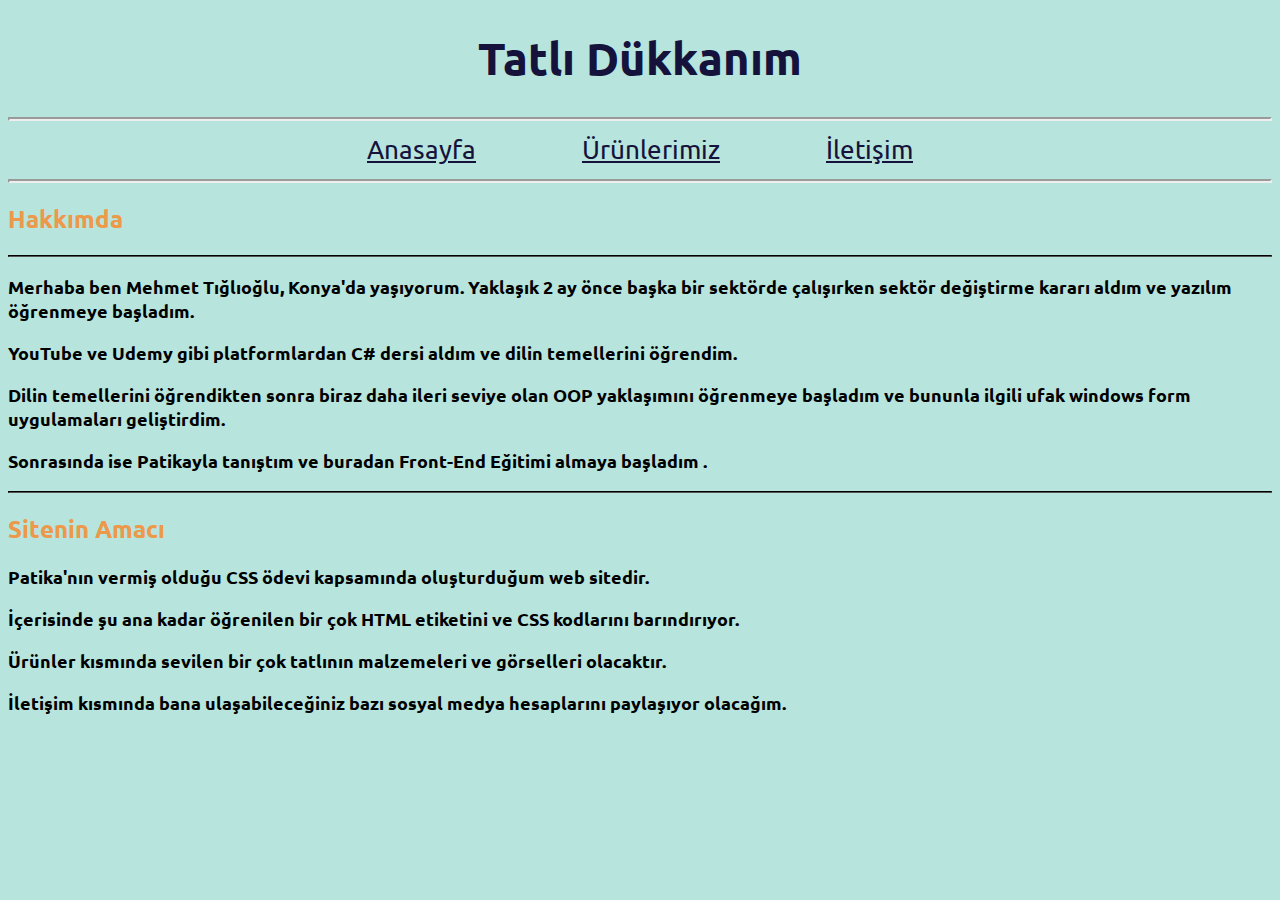
==== about-us.html @ 28507ab4 "updated" ====
<!DOCTYPE html>
<html lang="tr">
<head>
<meta charset="UTF-8">
<meta http-equiv="X-UA-Compatible" content="IE=edge">
<meta name="viewport" content="width=device-width, initial-scale=1.0">
<title>Hakkımızda | Tatlı Dükkanım</title>
<link rel="stylesheet" href="/css/style.css">
<link rel="preconnect" href="https://fonts.googleapis.com">
<link rel="preconnect" href="https://fonts.gstatic.com" crossorigin>
<link href="https://fonts.googleapis.com/css2?family=Fira+Code&family=Koulen&family=Ubuntu:wght@300&display=swap" rel="stylesheet">
<!--CSS Kodları-->
<style>
body{
    background-color: #B7E5DD;
}
h1,a{
    color: #15133C;
}
p{
    font-size: 18px;
}
h2{
    color: #EC994B;
} 
</style>
</head>
<body>
<!--Nav Başlangıcı-->
<nav id="nav">
    <h1>Tatlı Dükkanım</h1>
    <hr>
    <a href="index.html">Anasayfa</a>
    <a href="urunler.html">Ürünlerimiz</a>
    <a href="contact.html">İletişim</a>
    <hr>
</nav>
<!--Nav Bitişi-->
<main>
    <!--Main Başlangıcı-->
    <section>
        <!--Section Başlangıcı-->
        <article>
            <!--Article Başlangıcı-->
             <h2>Hakkımda</h2>
<hr style="border-width: 0.5px;border-color:black;">
 <!--Hakkımda Yazılar-->
<b>
<p>Merhaba ben Mehmet Tığlıoğlu, Konya'da yaşıyorum. Yaklaşık 2 ay önce başka bir sektörde çalışırken sektör değiştirme kararı aldım ve yazılım öğrenmeye başladım.</p>
<p>YouTube ve Udemy gibi platformlardan C# dersi aldım ve dilin temellerini öğrendim.</p>
<p>Dilin temellerini öğrendikten sonra biraz daha ileri seviye olan OOP yaklaşımını öğrenmeye başladım ve bununla ilgili ufak windows form uygulamaları geliştirdim.</p>
<p>  Sonrasında ise Patikayla tanıştım ve buradan Front-End Eğitimi almaya başladım .</p>
</b>
        </article>

        <article>
        <hr style="border-width: 0.5px;border-color:black;">
            <h2>Sitenin Amacı</h2>
            <!--Sitenin Amacı Yazı-->
        <b>
      <p>Patika'nın vermiş olduğu CSS ödevi kapsamında oluşturduğum web sitedir.</p>
      <p>İçerisinde şu ana kadar öğrenilen bir çok HTML etiketini ve CSS kodlarını barındırıyor.</p>
      <p>
        Ürünler kısmında sevilen bir çok tatlının malzemeleri ve görselleri olacaktır.
      </p>
      <p>
        İletişim kısmında bana ulaşabileceğiniz bazı sosyal medya hesaplarını paylaşıyor olacağım.
      </p>
        </b>
        </article>
        <!--Article Bitişi-->
    </section>
    <!--Section Bitişi-->
</main>
<!--Main Bitişi-->

</body>
</html>
---- css/style.css ----
body{
    background-color: #8CC0DE;
    font-family: Ubuntu;
}
nav{
    text-align: center;
    font-size:26px;
}
hr{
    border-width: 2px;
}
a{
    padding: 50px;
    color: #FAF0D7;
}
h1{
    color: #F4BFBF;
    font-size: 45px;
}
h3{
    text-align: center;
    font-size: 45px;
    
}
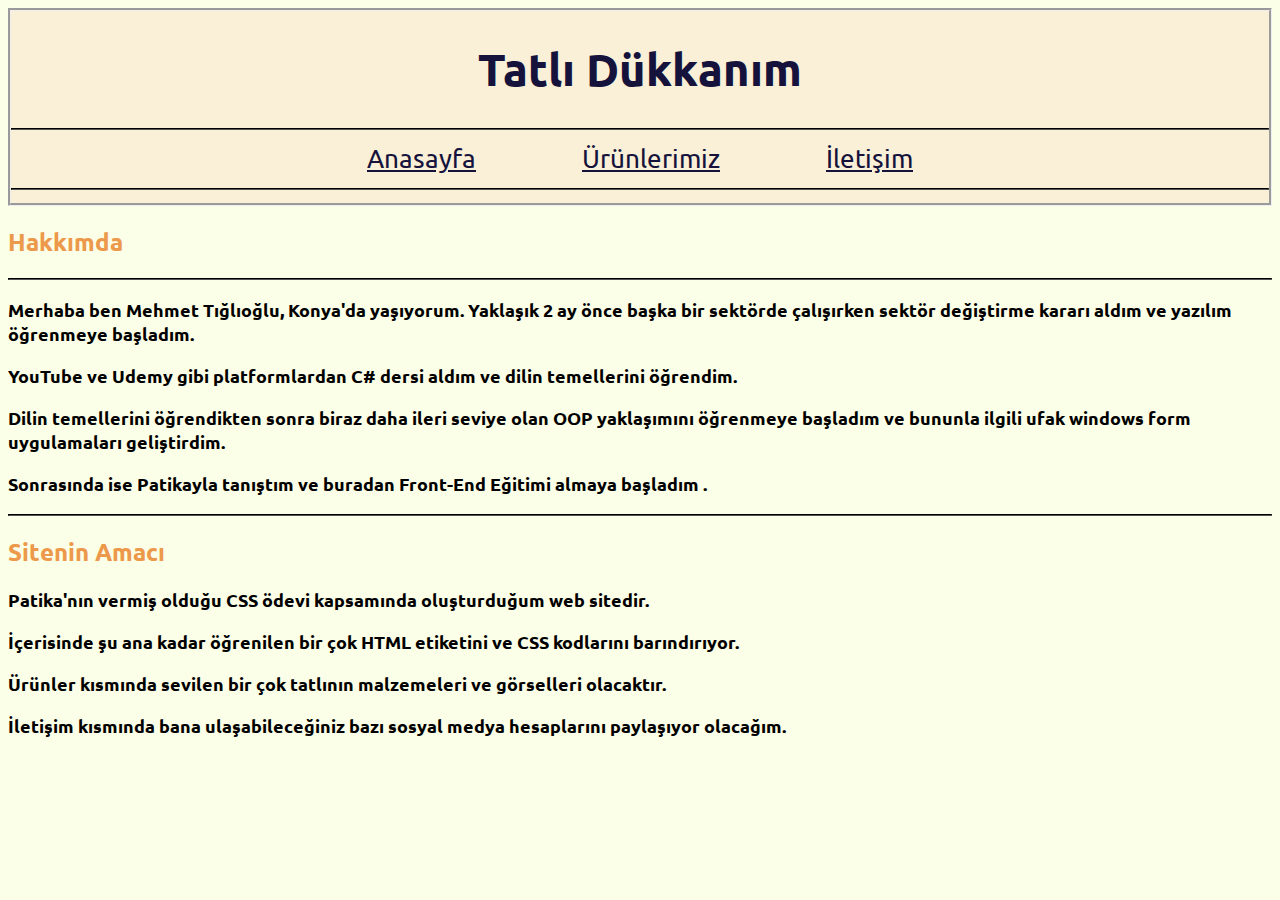
==== commit a059f6f7: "images added" ====
--- a/about-us.html
+++ b/about-us.html
@@ -12,7 +12,7 @@
 <!--CSS Kodları-->
 <style>
 body{
-    background-color: #B7E5DD;
+    background-color: #FCFFE7;
 }
 h1,a{
     color: #15133C;
@@ -23,6 +23,9 @@
 h2{
     color: #EC994B;
 } 
+nav{
+    background-color: #FAF0D7;
+}
 </style>
 </head>
 <body>
@@ -40,7 +43,7 @@
     <!--Main Başlangıcı-->
     <section>
         <!--Section Başlangıcı-->
-        <article>
+        <article id="articleHakkimda">
             <!--Article Başlangıcı-->
              <h2>Hakkımda</h2>
 <hr style="border-width: 0.5px;border-color:black;">
@@ -53,7 +56,7 @@
 </b>
         </article>
 
-        <article>
+        <article id="articleAmac">
         <hr style="border-width: 0.5px;border-color:black;">
             <h2>Sitenin Amacı</h2>
             <!--Sitenin Amacı Yazı-->
--- a/css/style.css
+++ b/css/style.css
@@ -1,24 +1,30 @@
 body{
-    background-color: #8CC0DE;
+    background-color: whitesmoke;
     font-family: Ubuntu;
 }
 nav{
     text-align: center;
     font-size:26px;
+    background-color: #FFD9C0;
+    border-style: groove;
 }
 hr{
-    border-width: 2px;
+    border-width: 1px;
+    border-color:black;
 }
 a{
     padding: 50px;
-    color: #FAF0D7;
+    color: black;
 }
 h1{
-    color: #F4BFBF;
+    color: black;
     font-size: 45px;
 }
 h3{
     text-align: center;
-    font-size: 45px;
-    
-}+    font-size: 45px;   
+}
+#resim{
+    text-align: center;
+    background-color: #FAF0D7;
+}
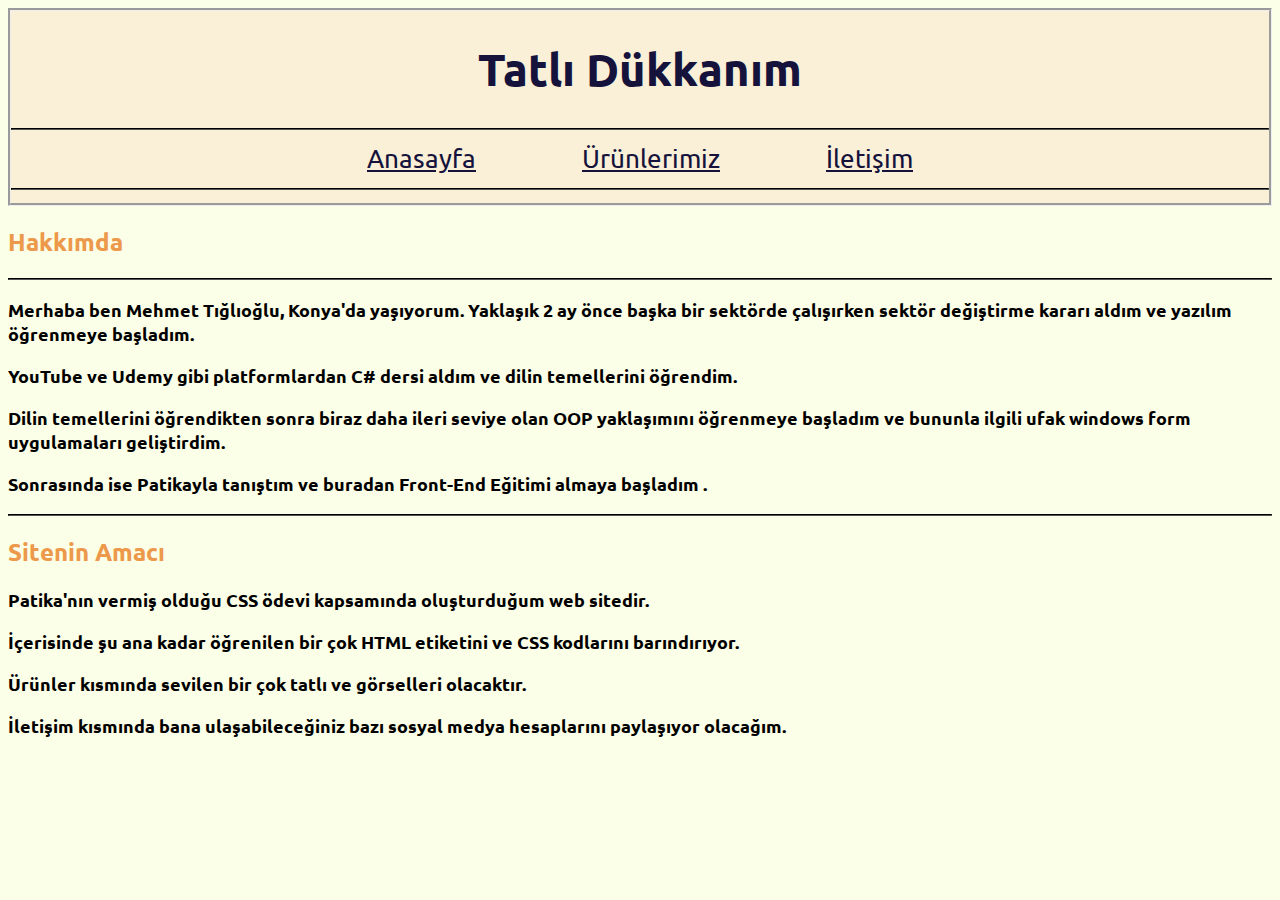
==== commit 274ed520: "updated" ====
--- a/about-us.html
+++ b/about-us.html
@@ -64,7 +64,7 @@
       <p>Patika'nın vermiş olduğu CSS ödevi kapsamında oluşturduğum web sitedir.</p>
       <p>İçerisinde şu ana kadar öğrenilen bir çok HTML etiketini ve CSS kodlarını barındırıyor.</p>
       <p>
-        Ürünler kısmında sevilen bir çok tatlının malzemeleri ve görselleri olacaktır.
+        Ürünler kısmında sevilen bir çok tatlı ve görselleri olacaktır.
       </p>
       <p>
         İletişim kısmında bana ulaşabileceğiniz bazı sosyal medya hesaplarını paylaşıyor olacağım.
--- a/css/style.css
+++ b/css/style.css
@@ -28,3 +28,6 @@
     text-align: center;
     background-color: #FAF0D7;
 }
+li{
+    font-size: 20px;
+}
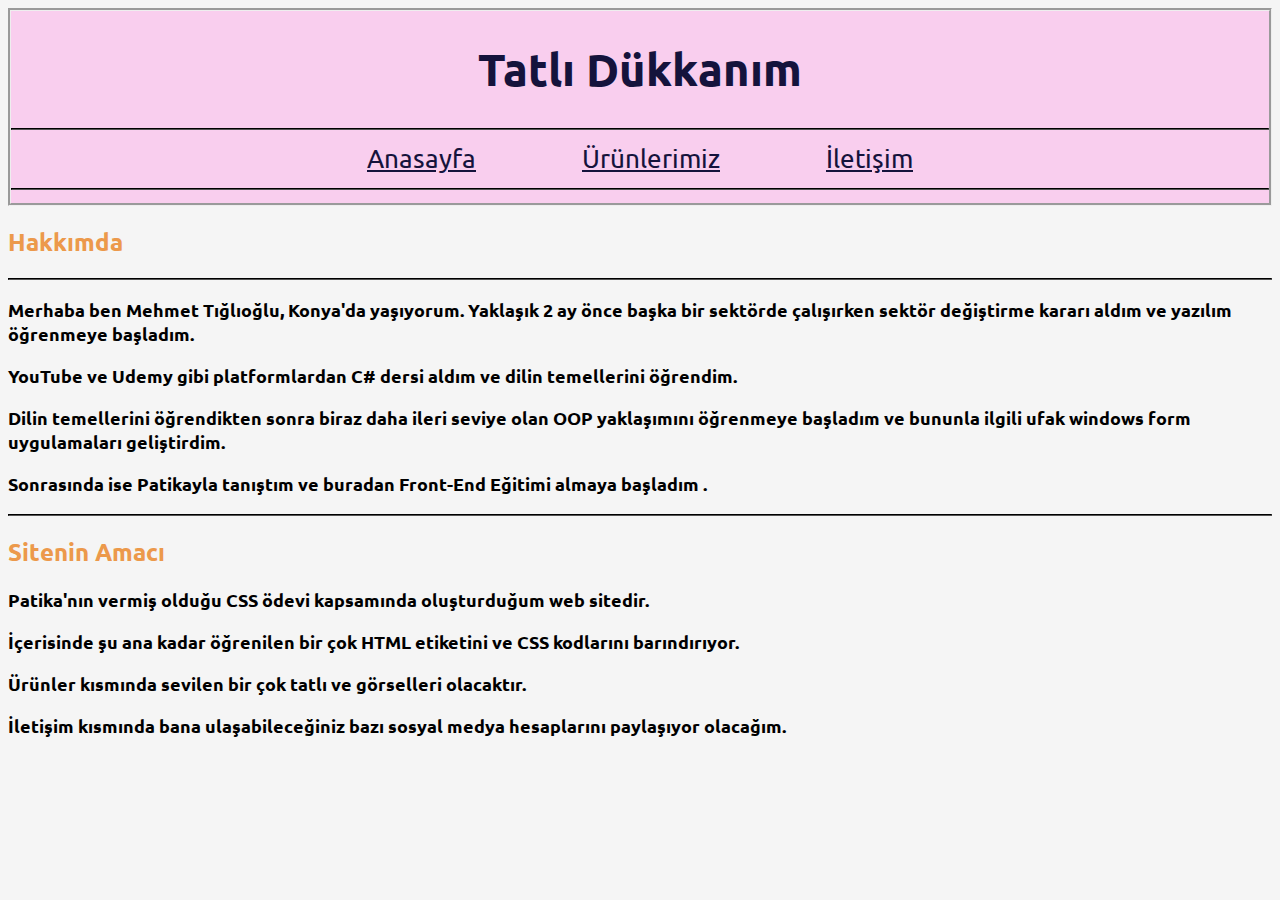
==== commit 6330a7e9: "updated" ====
--- a/about-us.html
+++ b/about-us.html
@@ -12,7 +12,7 @@
 <!--CSS Kodları-->
 <style>
 body{
-    background-color: #FCFFE7;
+    background-color: F9CEEE;
 }
 h1,a{
     color: #15133C;
@@ -24,7 +24,7 @@
     color: #EC994B;
 } 
 nav{
-    background-color: #FAF0D7;
+    background-color: #F9CEEE;
 }
 </style>
 </head>
